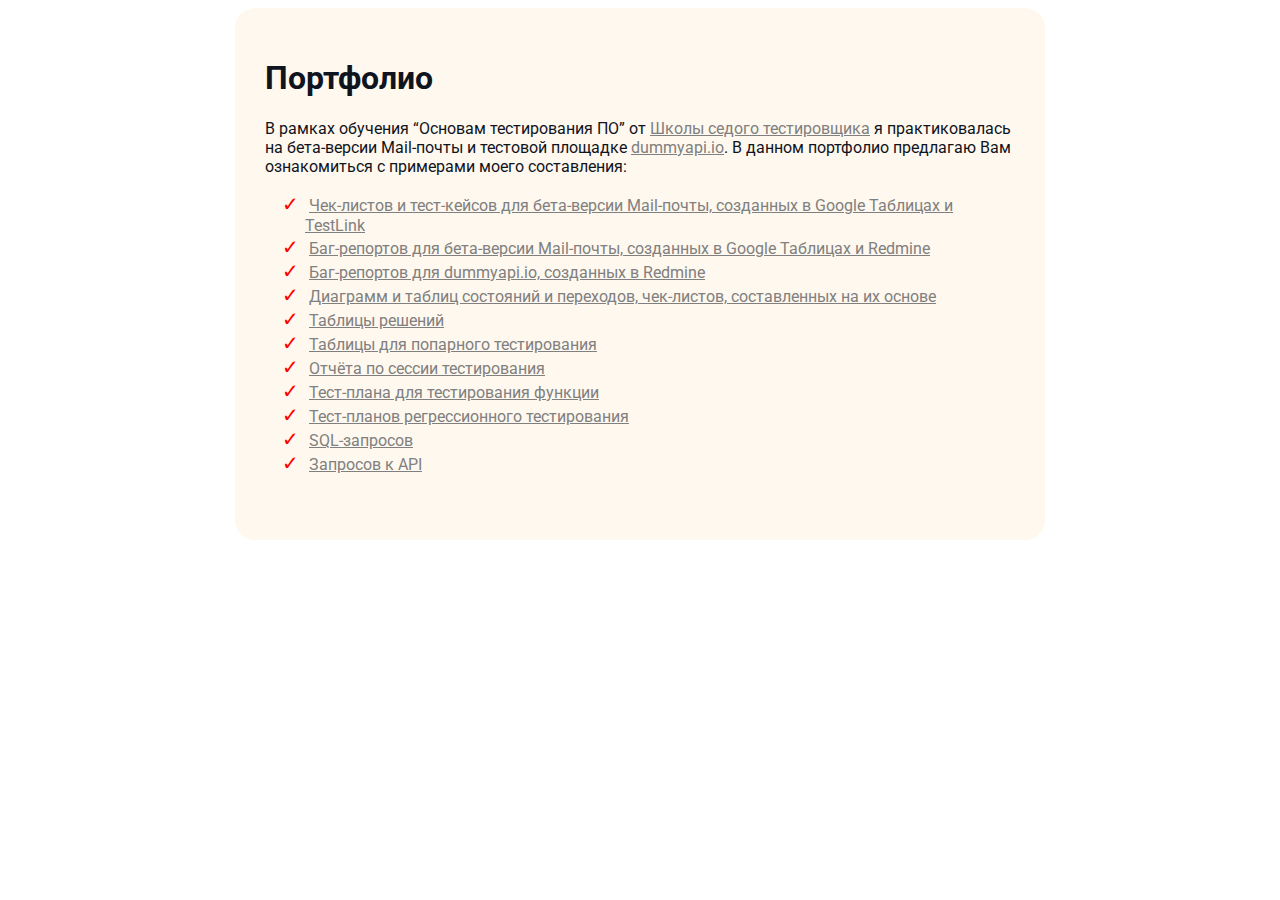
==== portfolio.html @ b5c32bc3 "update" ====
<!DOCTYPE html>
<html lang="en">
<head>
    <meta charset="UTF-8">
    <meta http-equiv="X-UA-Compatible" content="IE=edge">
    <meta name="viewport" content="width=device-width, initial-scale=1.0">
    <link rel="stylesheet" href="style_portfolio.css">
    <title>Karaseva portfolio</title>
    
</head>
<body>

<div class="container">
    <h1>Портфолио</h1>
        <p>В рамках обучения “Основам тестирования ПО” от <a href="https://sedtest-school.ru/" target="_blank">Школы седого тестировщика</a> я практиковалась на бета-версии Mail-почты и тестовой площадке <a href="https://dummyapi.io/" target="_blank">dummyapi.io</a>. В данном портфолио предлагаю Вам ознакомиться с примерами моего составления:</p>
            <ul>
                <li><a href="https://drive.google.com/file/d/1K91W__tOTmi8zaMIYN1XDsjldtJFvqDV/view?usp=share_link" target="_blank">Чек-листов и тест-кейсов для бета-версии Mail-почты, созданных в Google Таблицах и TestLink</a></li>
                <li><a href="https://drive.google.com/file/d/1qjy3uYhWFFBigZfei8_4m9O4K4-SsCmy/view?usp=sharing" target="_blank">Баг-репортов для бета-версии Mail-почты, созданных в Google Таблицах и Redmine</a></li>
                <li><a href="https://drive.google.com/file/d/147HuCSxAmqoH4DxT9Yi41FM0WG7V3-6z/view?usp=sharing" target="_blank">Баг-репортов для dummyapi.io, созданных в Redmine</a></li>
                <li><a href="https://docs.google.com/document/d/1LJ5E2WuTo80k5K13j57mp6LjMvzyjRewNfSfgt9-vJ4/edit?usp=sharing" target="_blank">Диаграмм и таблиц состояний и переходов, чек-листов, составленных на их основе</a></li>
                <li><a href="https://drive.google.com/file/d/1PeoQCIzZEBklQDLTG_WcGwy6XVT7SXyD/view?usp=sharing" target="_blank">Таблицы решений</a></li>
                <li><a href="https://drive.google.com/file/d/1Av04G6oq9CbO1xgrAOSFsW2t8BdMMxv7/view?usp=sharing" target="_blank">Таблицы для попарного тестирования</a></li>
                <li><a href="https://drive.google.com/file/d/1LWBdim8oDnb3NcmsbtVcJ-GAHpynFyLA/view?usp=sharing" target="_blank">Отчёта по сессии тестирования</a></li>
                <li><a href="https://drive.google.com/file/d/1ivlVQ0meaYZgrHWZ2vnJQ-8w7vs5Nfpy/view?usp=sharing" target="_blank">Тест-плана для тестирования функции</a></li>
                <li><a href="https://drive.google.com/file/d/199CFnsl7u2V6Th-wf50guy7g_y8MrVDn/view?usp=sharing" target="_blank">Тест-планов регрессионного тестирования</a></li>
                <li><a href="https://drive.google.com/file/d/1Q65L-qQ2j3JhRKGwjv4nvuAZFzzJdJeh/view?usp=sharing" target="_blank">SQL-запросов</a></li>
                <li><a href="https://drive.google.com/file/d/1Q65L-qQ2j3JhRKGwjv4nvuAZFzzJdJeh/view?usp=sharing" target="_blank">Запросов к API</a></li>
            </ul>
    <br>
</div>

</body>
</html>
---- style_portfolio.css ----
@import url('https://fonts.googleapis.com/css2?family=Roboto&display=swap');

body {
    font-family: 'Roboto', sans-serif;
    font-size: 16px;
    font-weight: normal;
    color: #0f141e;
}

.container {
    max-width: 750px;
    margin: auto;
    padding: 30px;
    border-radius: 20px;
    background: #fff8ee;
}

ul li:before {
    counter-increment: unset;    
    content: "\2713";   
    color: red;   
    font-size: 20px;   
    margin: 0px 10px 0 -23px;   
}
    
ul li {
    display: block;
}    

a {
    color: grey;
    text-decoration: underline;
}

a:hover {
    opacity: 0.8;;
}
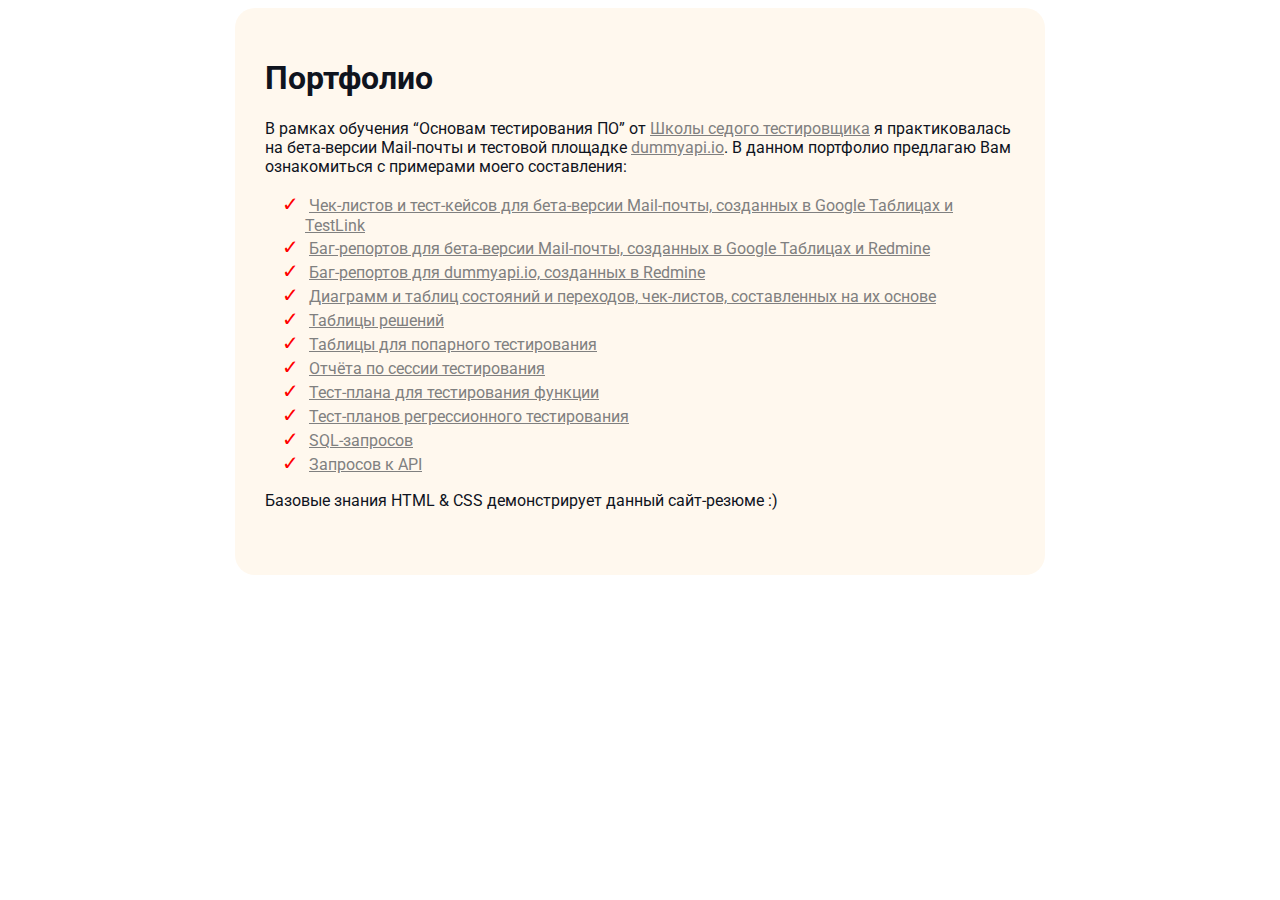
==== commit 16301481: "update" ====
--- a/portfolio.html
+++ b/portfolio.html
@@ -20,12 +20,13 @@
                 <li><a href="https://docs.google.com/document/d/1LJ5E2WuTo80k5K13j57mp6LjMvzyjRewNfSfgt9-vJ4/edit?usp=sharing" target="_blank">Диаграмм и таблиц состояний и переходов, чек-листов, составленных на их основе</a></li>
                 <li><a href="https://drive.google.com/file/d/1PeoQCIzZEBklQDLTG_WcGwy6XVT7SXyD/view?usp=sharing" target="_blank">Таблицы решений</a></li>
                 <li><a href="https://drive.google.com/file/d/1Av04G6oq9CbO1xgrAOSFsW2t8BdMMxv7/view?usp=sharing" target="_blank">Таблицы для попарного тестирования</a></li>
-                <li><a href="https://drive.google.com/file/d/1LWBdim8oDnb3NcmsbtVcJ-GAHpynFyLA/view?usp=sharing" target="_blank">Отчёта по сессии тестирования</a></li>
+                <li><a href="https://drive.google.com/file/d/1zCXwQVyizbEISHOh15bH71S9irdpNvf-/view?usp=sharing" target="_blank">Отчёта по сессии тестирования</a></li>
                 <li><a href="https://drive.google.com/file/d/1ivlVQ0meaYZgrHWZ2vnJQ-8w7vs5Nfpy/view?usp=sharing" target="_blank">Тест-плана для тестирования функции</a></li>
-                <li><a href="https://drive.google.com/file/d/199CFnsl7u2V6Th-wf50guy7g_y8MrVDn/view?usp=sharing" target="_blank">Тест-планов регрессионного тестирования</a></li>
+                <li><a href="https://drive.google.com/file/d/1lSyI7TZHCz86MigR-hV-7ccTFDs4OCcr/view?usp=sharing" target="_blank">Тест-планов регрессионного тестирования</a></li>
                 <li><a href="https://drive.google.com/file/d/1Q65L-qQ2j3JhRKGwjv4nvuAZFzzJdJeh/view?usp=sharing" target="_blank">SQL-запросов</a></li>
                 <li><a href="https://drive.google.com/file/d/1Q65L-qQ2j3JhRKGwjv4nvuAZFzzJdJeh/view?usp=sharing" target="_blank">Запросов к API</a></li>
             </ul>
+        <p>Базовые знания HTML & CSS демонстрирует данный сайт-резюме :)</p>
     <br>
 </div>
 
